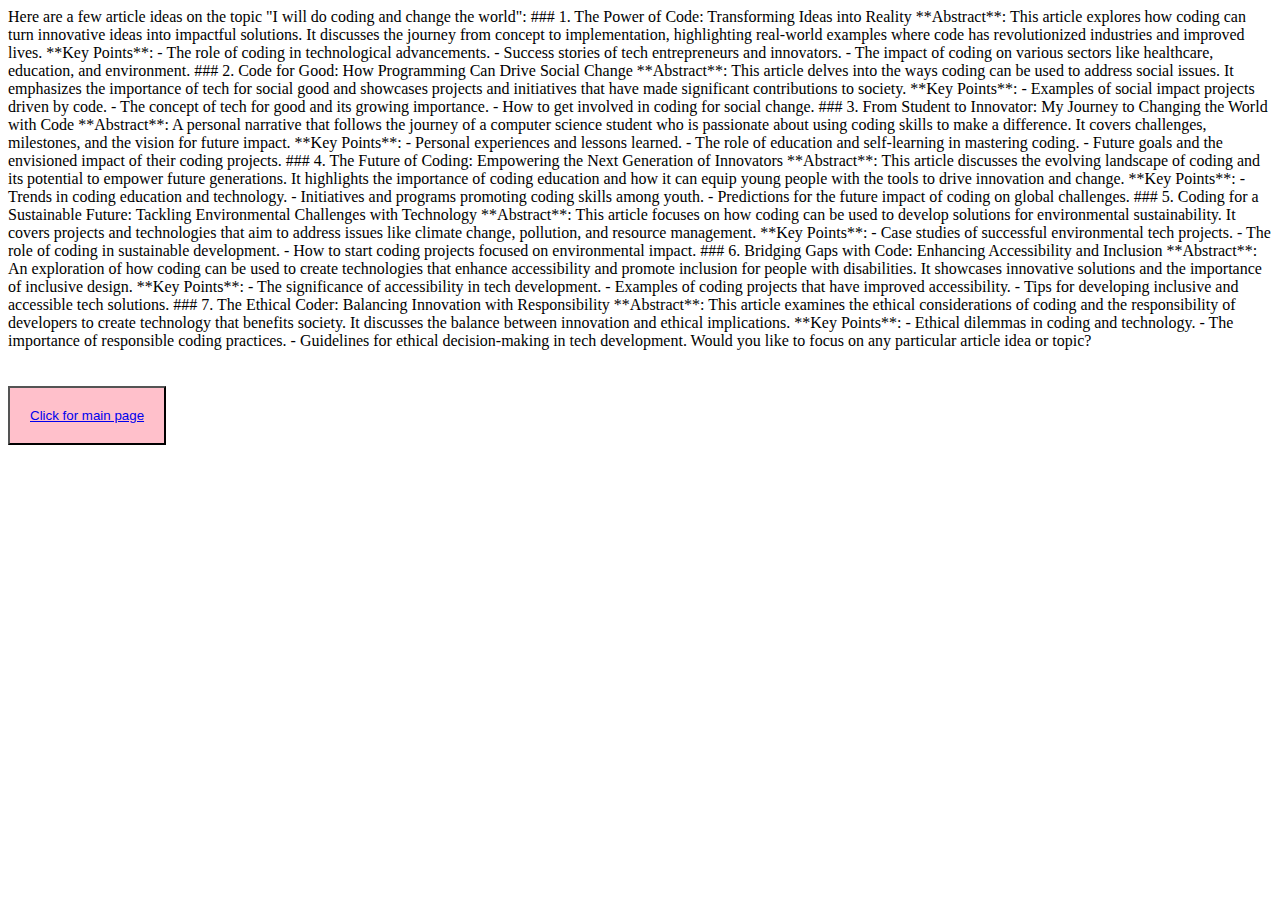
==== button.html @ 8912e947 "added web-dev design and html" ====
<!DOCTYPE html>
<html lang="en">
  <head>
    <meta charset="UTF-8" />
    <meta name="viewport" content="width=device-width, initial-scale=1.0" />
    <title>Document</title>
  </head>

  <body>
    Here are a few article ideas on the topic "I will do coding and change the
    world": ### 1. The Power of Code: Transforming Ideas into Reality
    **Abstract**: This article explores how coding can turn innovative ideas
    into impactful solutions. It discusses the journey from concept to
    implementation, highlighting real-world examples where code has
    revolutionized industries and improved lives. **Key Points**: - The role of
    coding in technological advancements. - Success stories of tech
    entrepreneurs and innovators. - The impact of coding on various sectors like
    healthcare, education, and environment. ### 2. Code for Good: How
    Programming Can Drive Social Change **Abstract**: This article delves into
    the ways coding can be used to address social issues. It emphasizes the
    importance of tech for social good and showcases projects and initiatives
    that have made significant contributions to society. **Key Points**: -
    Examples of social impact projects driven by code. - The concept of tech for
    good and its growing importance. - How to get involved in coding for social
    change. ### 3. From Student to Innovator: My Journey to Changing the World
    with Code **Abstract**: A personal narrative that follows the journey of a
    computer science student who is passionate about using coding skills to make
    a difference. It covers challenges, milestones, and the vision for future
    impact. **Key Points**: - Personal experiences and lessons learned. - The
    role of education and self-learning in mastering coding. - Future goals and
    the envisioned impact of their coding projects. ### 4. The Future of Coding:
    Empowering the Next Generation of Innovators **Abstract**: This article
    discusses the evolving landscape of coding and its potential to empower
    future generations. It highlights the importance of coding education and how
    it can equip young people with the tools to drive innovation and change.
    **Key Points**: - Trends in coding education and technology. - Initiatives
    and programs promoting coding skills among youth. - Predictions for the
    future impact of coding on global challenges. ### 5. Coding for a
    Sustainable Future: Tackling Environmental Challenges with Technology
    **Abstract**: This article focuses on how coding can be used to develop
    solutions for environmental sustainability. It covers projects and
    technologies that aim to address issues like climate change, pollution, and
    resource management. **Key Points**: - Case studies of successful
    environmental tech projects. - The role of coding in sustainable
    development. - How to start coding projects focused on environmental impact.
    ### 6. Bridging Gaps with Code: Enhancing Accessibility and Inclusion
    **Abstract**: An exploration of how coding can be used to create
    technologies that enhance accessibility and promote inclusion for people
    with disabilities. It showcases innovative solutions and the importance of
    inclusive design. **Key Points**: - The significance of accessibility in
    tech development. - Examples of coding projects that have improved
    accessibility. - Tips for developing inclusive and accessible tech
    solutions. ### 7. The Ethical Coder: Balancing Innovation with
    Responsibility **Abstract**: This article examines the ethical
    considerations of coding and the responsibility of developers to create
    technology that benefits society. It discusses the balance between
    innovation and ethical implications. **Key Points**: - Ethical dilemmas in
    coding and technology. - The importance of responsible coding practices. -
    Guidelines for ethical decision-making in tech development. Would you like
    to focus on any particular article idea or topic?<br /><br /><br />
    <button style="background-color: pink; color: white; padding: 20px">
      <a href="index.html">Click for main page</a>
    </button>
  </body>
</html>
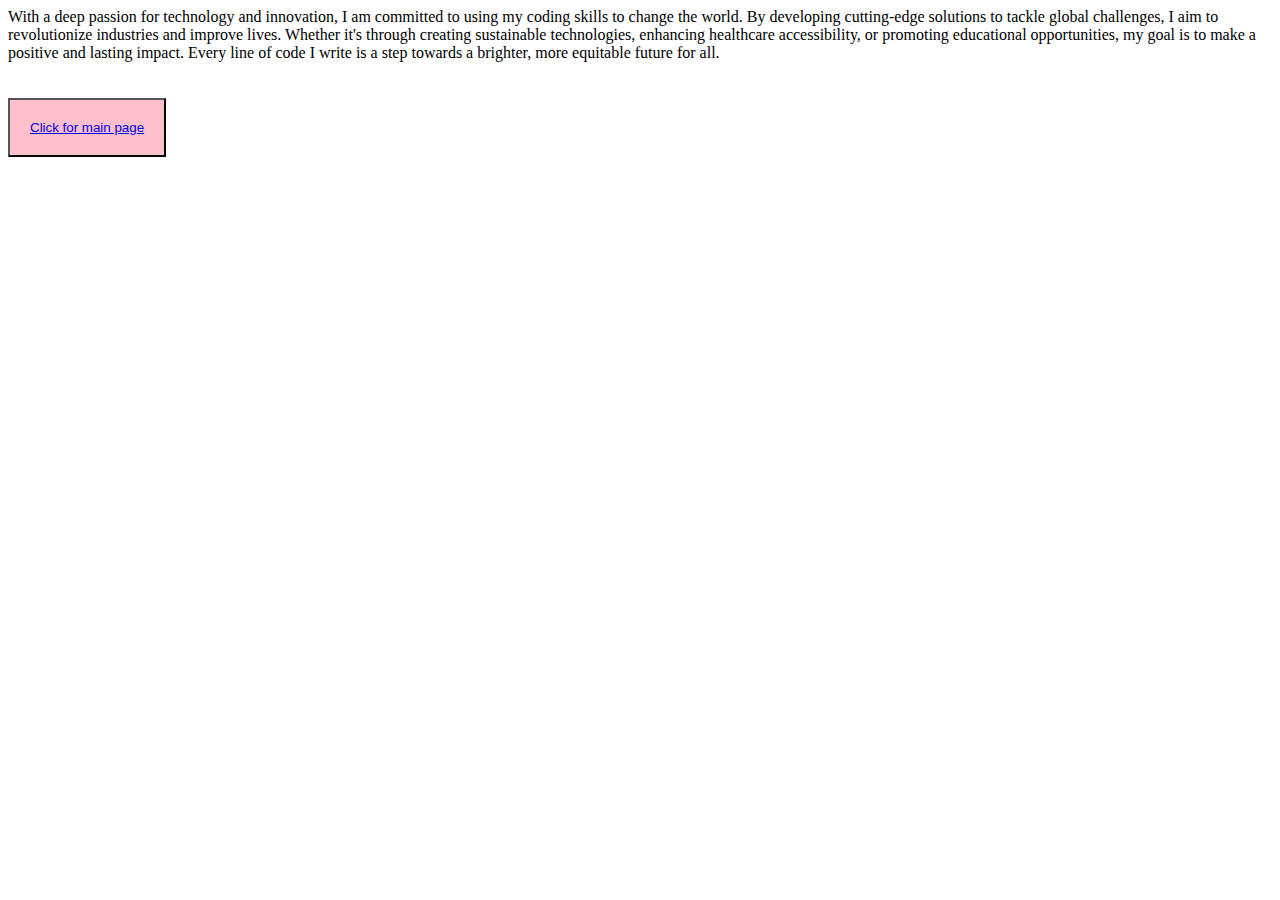
==== commit 73c02204: "modify button one and two" ====
--- a/button.html
+++ b/button.html
@@ -7,57 +7,13 @@
   </head>
 
   <body>
-    Here are a few article ideas on the topic "I will do coding and change the
-    world": ### 1. The Power of Code: Transforming Ideas into Reality
-    **Abstract**: This article explores how coding can turn innovative ideas
-    into impactful solutions. It discusses the journey from concept to
-    implementation, highlighting real-world examples where code has
-    revolutionized industries and improved lives. **Key Points**: - The role of
-    coding in technological advancements. - Success stories of tech
-    entrepreneurs and innovators. - The impact of coding on various sectors like
-    healthcare, education, and environment. ### 2. Code for Good: How
-    Programming Can Drive Social Change **Abstract**: This article delves into
-    the ways coding can be used to address social issues. It emphasizes the
-    importance of tech for social good and showcases projects and initiatives
-    that have made significant contributions to society. **Key Points**: -
-    Examples of social impact projects driven by code. - The concept of tech for
-    good and its growing importance. - How to get involved in coding for social
-    change. ### 3. From Student to Innovator: My Journey to Changing the World
-    with Code **Abstract**: A personal narrative that follows the journey of a
-    computer science student who is passionate about using coding skills to make
-    a difference. It covers challenges, milestones, and the vision for future
-    impact. **Key Points**: - Personal experiences and lessons learned. - The
-    role of education and self-learning in mastering coding. - Future goals and
-    the envisioned impact of their coding projects. ### 4. The Future of Coding:
-    Empowering the Next Generation of Innovators **Abstract**: This article
-    discusses the evolving landscape of coding and its potential to empower
-    future generations. It highlights the importance of coding education and how
-    it can equip young people with the tools to drive innovation and change.
-    **Key Points**: - Trends in coding education and technology. - Initiatives
-    and programs promoting coding skills among youth. - Predictions for the
-    future impact of coding on global challenges. ### 5. Coding for a
-    Sustainable Future: Tackling Environmental Challenges with Technology
-    **Abstract**: This article focuses on how coding can be used to develop
-    solutions for environmental sustainability. It covers projects and
-    technologies that aim to address issues like climate change, pollution, and
-    resource management. **Key Points**: - Case studies of successful
-    environmental tech projects. - The role of coding in sustainable
-    development. - How to start coding projects focused on environmental impact.
-    ### 6. Bridging Gaps with Code: Enhancing Accessibility and Inclusion
-    **Abstract**: An exploration of how coding can be used to create
-    technologies that enhance accessibility and promote inclusion for people
-    with disabilities. It showcases innovative solutions and the importance of
-    inclusive design. **Key Points**: - The significance of accessibility in
-    tech development. - Examples of coding projects that have improved
-    accessibility. - Tips for developing inclusive and accessible tech
-    solutions. ### 7. The Ethical Coder: Balancing Innovation with
-    Responsibility **Abstract**: This article examines the ethical
-    considerations of coding and the responsibility of developers to create
-    technology that benefits society. It discusses the balance between
-    innovation and ethical implications. **Key Points**: - Ethical dilemmas in
-    coding and technology. - The importance of responsible coding practices. -
-    Guidelines for ethical decision-making in tech development. Would you like
-    to focus on any particular article idea or topic?<br /><br /><br />
+    With a deep passion for technology and innovation, I am committed to using
+    my coding skills to change the world. By developing cutting-edge solutions
+    to tackle global challenges, I aim to revolutionize industries and improve
+    lives. Whether it's through creating sustainable technologies, enhancing
+    healthcare accessibility, or promoting educational opportunities, my goal is
+    to make a positive and lasting impact. Every line of code I write is a step
+    towards a brighter, more equitable future for all.<br /><br /><br />
     <button style="background-color: pink; color: white; padding: 20px">
       <a href="index.html">Click for main page</a>
     </button>
